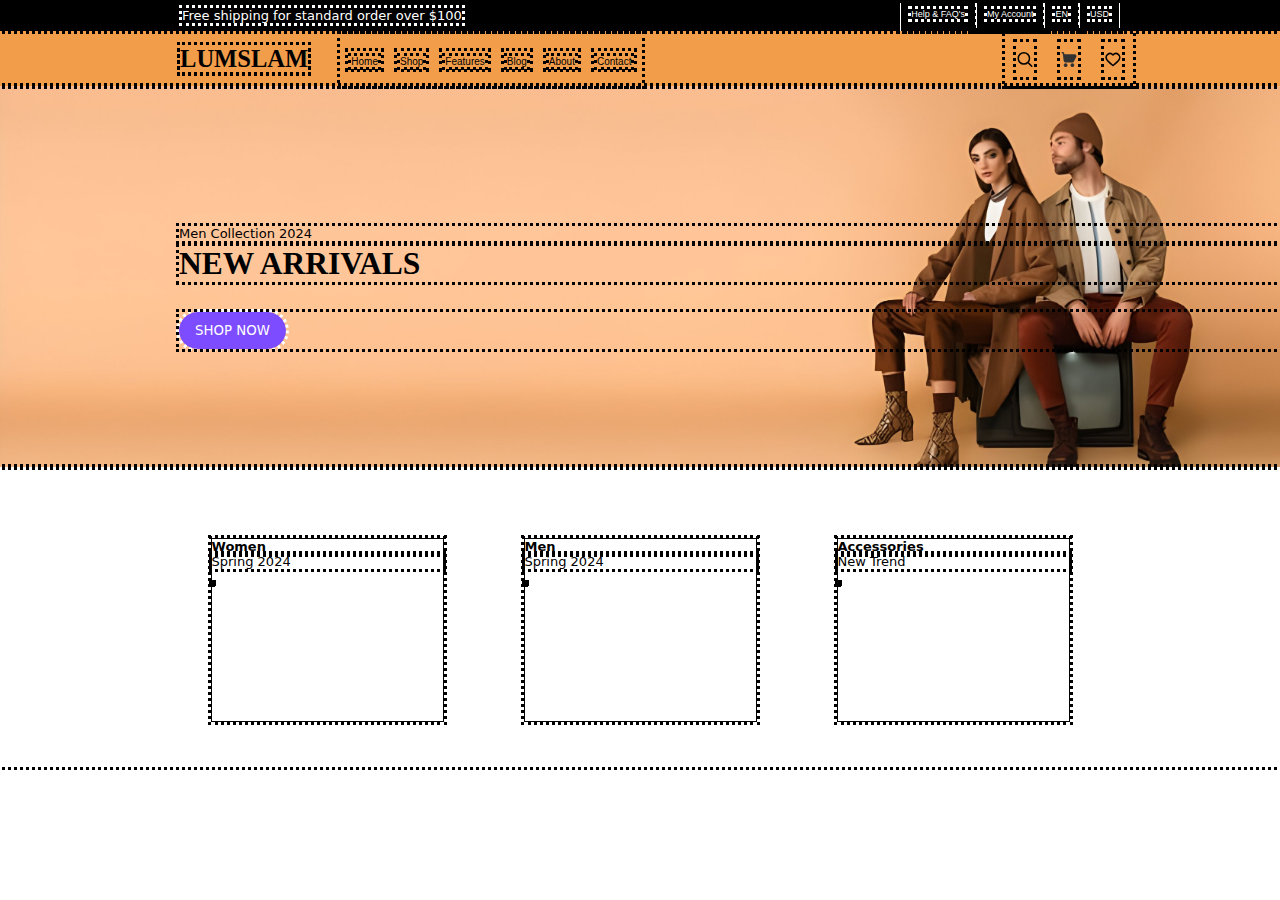
==== Project #4 LUMSLAM/index.html @ b82c2bc5 "LUMSLAM" ====
<!DOCTYPE html>
<html lang="en">

<head>
    <meta charset="UTF-8">
    <meta name="viewport" content="width=device-width, initial-scale=1.0">
    <title>LUMSLAM | Pakistan's No. 1 Clothing Brand</title>
    <link rel="stylesheet" href="css/style.css">
    <link rel="shortcut icon" href="favicon/transparent-bg-logo.png" type="image/x-icon">

    <meta name="description" content="Clothing, Collection, shppingCrt, t-shirts">
</head>

<body>
    <header>
        <nav class="nav_bar">
            <div class="text">
                <p>Free shipping for standard order over $100</p>
            </div>
            <ul>
                <li><a href="">Help & FAQ's</a></li>
                <li><a href="">My Account</a></li>
                <li><a href="">EN</a></li>
                <li><a href="">USD</a></li>
            </ul>
        </nav>


        <div class="nav_bar2">
            <div class="logo_txt">
                <h3>LUMSLAM</h3>
            </div>
            <ul>
                <li><a href="">Home</a></li>
                <li><a href="">Shop</a></li>
                <li><a href="">Features</a></li>
                <li><a href="">Blog</a></li>
                <li><a href="">About</a></li>
                <li><a href="">Contact</a></li>
            </ul>
            <div class="icons">
                <img src="icons/searchIcon.svg" alt="">
                <img src="icons/shppingCrt.svg" alt="">
                <img src="icons/heartIcon.svg" alt="">
            </div>
        </div>
    </header>


    <main class="main-1">
        <div class="text">
            <p>Men Collection 2024</p>
        </div>
        <div class="main_text">
            <h2>NEW ARRIVALS</h2>
        </div>
        <div class="btn">
            <button type="button" class="btn btn-primary">SHOP NOW</button>
        </div>
    </main>

    <main class="main-2">
        <div class="box box-1">
            <h4>Women</h4>
            <p>Spring 2024</p>
            <img src="" alt="">
        </div>
        <div class="box box-2">
            <h4>Men</h4>
            <p>Spring 2024</p>
            <img src="" alt="">
        </div>
        <div class="box box-3">
            <h4>Accessories</h4>
            <p>New Trend</p>
            <img src="" alt="">
        </div>
    </main>

</body>

</html>
---- Project #4 LUMSLAM/css/style.css ----
* {
    padding: 0;
    margin: 0;
    outline: dotted;
}

.nav_bar {
    display: flex;
    background-color: black;
}

.nav_bar .text {
    font-size: 10px;
    color: white;
    margin: 8px 182px;
    font-family: Arial, Helvetica, sans-serif;
}

.nav_bar ul {
    display: flex;
    margin-top: 3px;
    margin-left: auto;
    margin-right: 160px;
}

.nav_bar ul li {
    list-style: none;
    border-left: 1px solid white;
    border-right: 1px solid white;
}

.nav_bar ul li a {
    font-size: 9px;
    color: white;
    margin: 10px;
    text-decoration: none;
    font-family: Arial, Helvetica, sans-serif;
}






.nav_bar2 {
    display: flex;
    height: 55px;
    background-color: #f19d4a;
}

.nav_bar2 .logo_txt {
    margin: 14px;
    margin-left: 180px;
    font-size: 21px;
    font-family: ui-rounded;
}

.nav_bar2 ul {
    display: flex;
    margin-left: 5px;
    margin-top: 3px;
    align-items: center;
    margin-left: 18px;
}

.nav_bar2 ul li {
    list-style: none;
    margin: 8px;
}

.nav_bar2 ul li a {
    font-size: 10px;
    color: black;
    margin: 3px;
    font-family: sans-serif;
    text-decoration: none;
}

.icons {
    display: block;
    margin-left: auto;
    margin-left: 363px;
}

.icons img {
    width: 18px;
    height: 35px;
    margin: 11px;
}




.main-1 {
    padding-top: 140px;
    height: 241px;
    background-image: url('../banner/banner.jpg');
    background-repeat: no-repeat;
    background-size: cover;
}

.main-1 .text {
    margin-left: 179px;
    font-size: 14px;
    font-family: monospace;
}

.main-1 .main_text {
    font-size: 21px;
    margin-top: 5px;
    margin-left: 179px;
}

.main-1 .btn button {
    margin: 0;
}

.main-1 .btn {
    margin-top: 30px;
    margin-left: 179px;
}

.main-1 .btn button {
    border-radius: 37px;
    padding: 11px 16px;
    background-color: #7e4cff;
    color: white;
    font-family: system-ui;
    border: none;
}



.main-2{
    display: flex;
    justify-content: center;
    height: 300px;
}

.main-2 .box{
    margin: 71px 40px;
    width: 231px;
    height: 182px;
    border: 1px solid black;
}

h4, p{
    /* margin: 10px 12px; */
    font-family: system-ui;
    font-size: 13px;
}
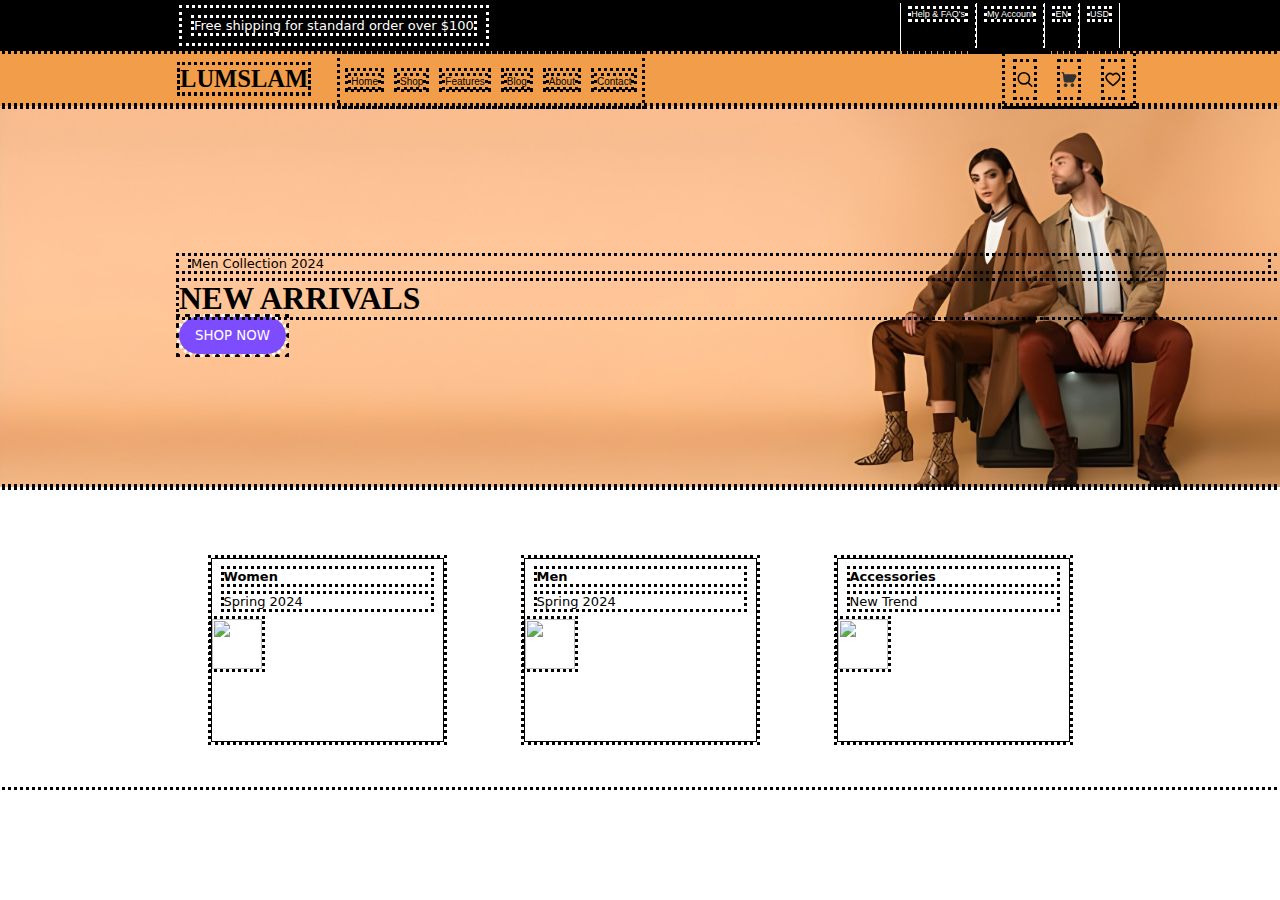
==== commit bbae672d: "card ko thora bohot style kiya hai" ====
--- a/Project #4 LUMSLAM/index.html
+++ b/Project #4 LUMSLAM/index.html
@@ -63,17 +63,17 @@
         <div class="box box-1">
             <h4>Women</h4>
             <p>Spring 2024</p>
-            <img src="" alt="">
+            <img id="women" src="img/girl.png" alt="">
         </div>
         <div class="box box-2">
             <h4>Men</h4>
             <p>Spring 2024</p>
-            <img src="" alt="">
+            <img id="men" src="img/men.jfif" alt="">
         </div>
         <div class="box box-3">
             <h4>Accessories</h4>
             <p>New Trend</p>
-            <img src="" alt="">
+            <img id="cap" src="img/cap.jfif" alt="">
         </div>
     </main>
 
--- a/Project #4 LUMSLAM/css/style.css
+++ b/Project #4 LUMSLAM/css/style.css
@@ -116,6 +116,7 @@
 }
 
 .main-1 .btn {
+    display: inline;
     margin-top: 30px;
     margin-left: 179px;
 }
@@ -131,22 +132,26 @@
 
 
 
-.main-2{
+.main-2 {
     display: flex;
     justify-content: center;
     height: 300px;
 }
 
-.main-2 .box{
+.main-2 .box {
     margin: 71px 40px;
     width: 231px;
     height: 182px;
     border: 1px solid black;
 }
 
-h4, p{
-    /* margin: 10px 12px; */
+h4, p {
+    margin: 10px 12px;
     font-family: system-ui;
     font-size: 13px;
 }
 
+.main-2 .box img{
+    width: 50px;
+    height: 50px;
+}
